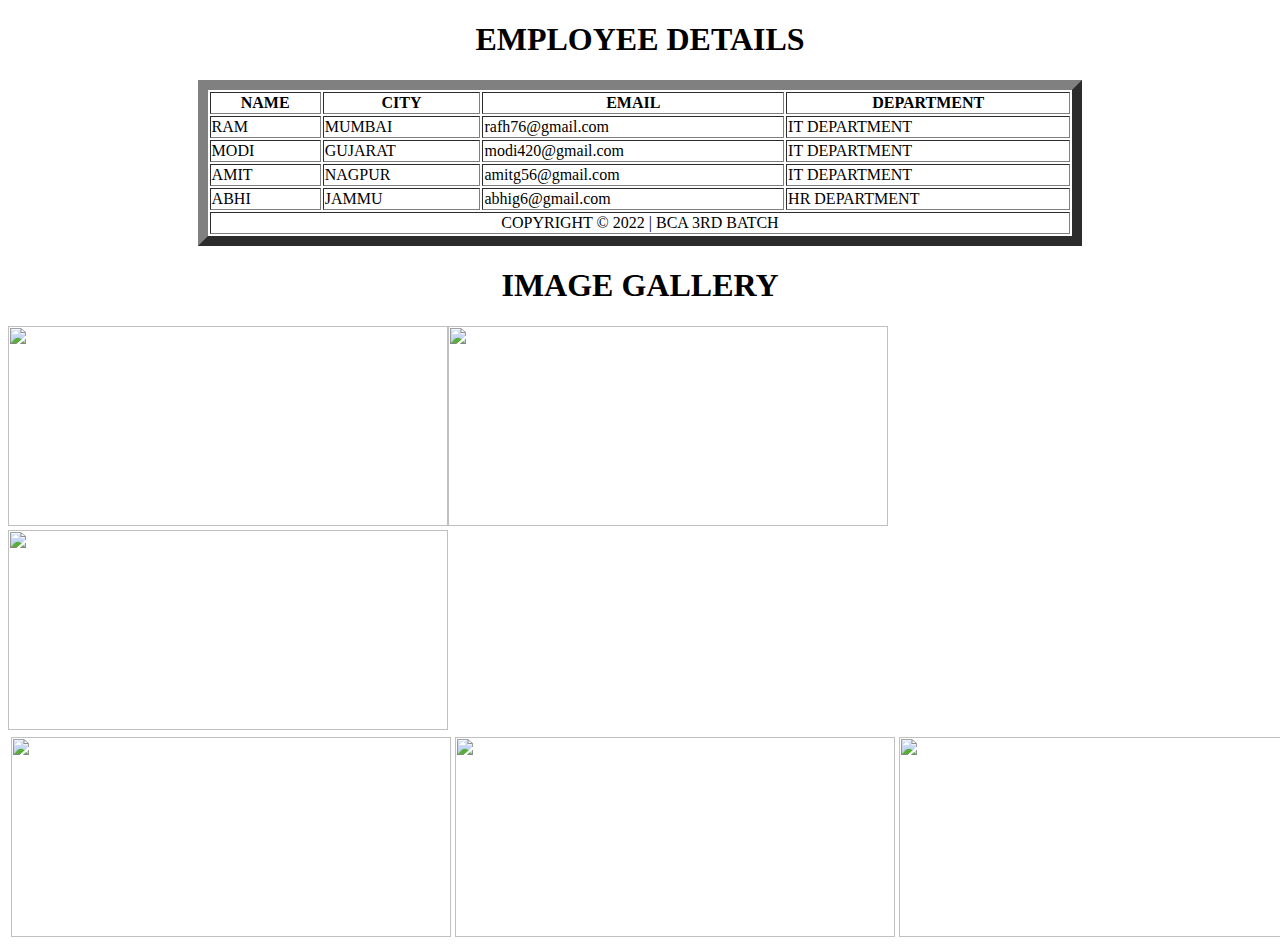
==== gallery.html @ ab76958f "Add files via upload" ====
<!DOCTYPE html>
<html lang="en">

<head>
    <meta charset="UTF-8">
    <meta http-equiv="X-UA-Compatible" content="IE=edge">
    <meta name="viewport" content="width=device-width, initial-scale=1.0">
    <title>Document</title>
    <style>
        img{
            height: 200px;
            width: 440px;
        }
    </style>
</head>

<body>
    <h1 align="center">EMPLOYEE DETAILS</h1>
    <table border="10" width="70%" align="center">
    <thead>
        <tr>
            <th>NAME</th>
            <th>CITY</th>
            <th>EMAIL</th>
            <th>DEPARTMENT</th>
        </tr>
    </thead>
<tbody>
    <tr>
        <td>RAM</td>
        <td>MUMBAI</td>
        <td>rafh76@gmail.com</td>
        <td>IT DEPARTMENT</td>
    </tr>
    <tr>
        <td>MODI</td>
        <td>GUJARAT</td>
        <td>modi420@gmail.com</td>
        <td>IT DEPARTMENT</td>
    </tr>
    <tr>
        <td>AMIT</td>
        <td>NAGPUR</td>
        <td>amitg56@gmail.com</td>
        <td>IT DEPARTMENT</td>
    </tr>
    <tr>
        <td>ABHI</td>
        <td>JAMMU</td>
        <td>abhig6@gmail.com</td>
        <td>HR DEPARTMENT</td>
    </tr>
</tbody>
<tfoot>
    <tr>
        <td colspan="4" align="center">COPYRIGHT &copy; 2022 | BCA 3RD BATCH</td>
        
        
    </tr>
</tfoot>


</table>

    <h1 style="text-align:center;">IMAGE GALLERY</h1>
    <TABLE>
        <TR>
            <td><img src="https://encrypted-tbn0.gstatic.com/images?q=tbn:ANd9GcTT_loxTVZ-__ARd2-ECHoMXFAIhYae3K5U0EQSNMUmMQ&s" alt=""></td>
            <td><img src="https://thumbs.dreamstime.com/b/beautiful-golden-autumn-scenery-trees-golden-leaves-sunshine-scotland-united-kingdom-beautiful-golden-autumn-124278811.jpg" alt=""></td>
            <td><img src="https://encrypted-tbn0.gstatic.com/images?q=tbn:ANd9GcRO8gHCEkpRGnptyXKgzTsU_T75yiNA0TcbiZMQxlO1&s" alt=""></td>
        </TR>
        <img src="https://wallpaperaccess.com/full/1688605.jpg" alt="">
        <img src="https://thumbs.dreamstime.com/b/beautiful-scenery-clouds-sunbeams-blue-orange-colors-55713724.jpg" alt="">
        <img src="https://images.pexels.com/photos/206359/pexels-photo-206359.jpeg?cs=srgb&dl=pexels-pixabay-206359.jpg&fm=jpg" alt="">


        </tr>



    </TABLE>

























</body>

</html>
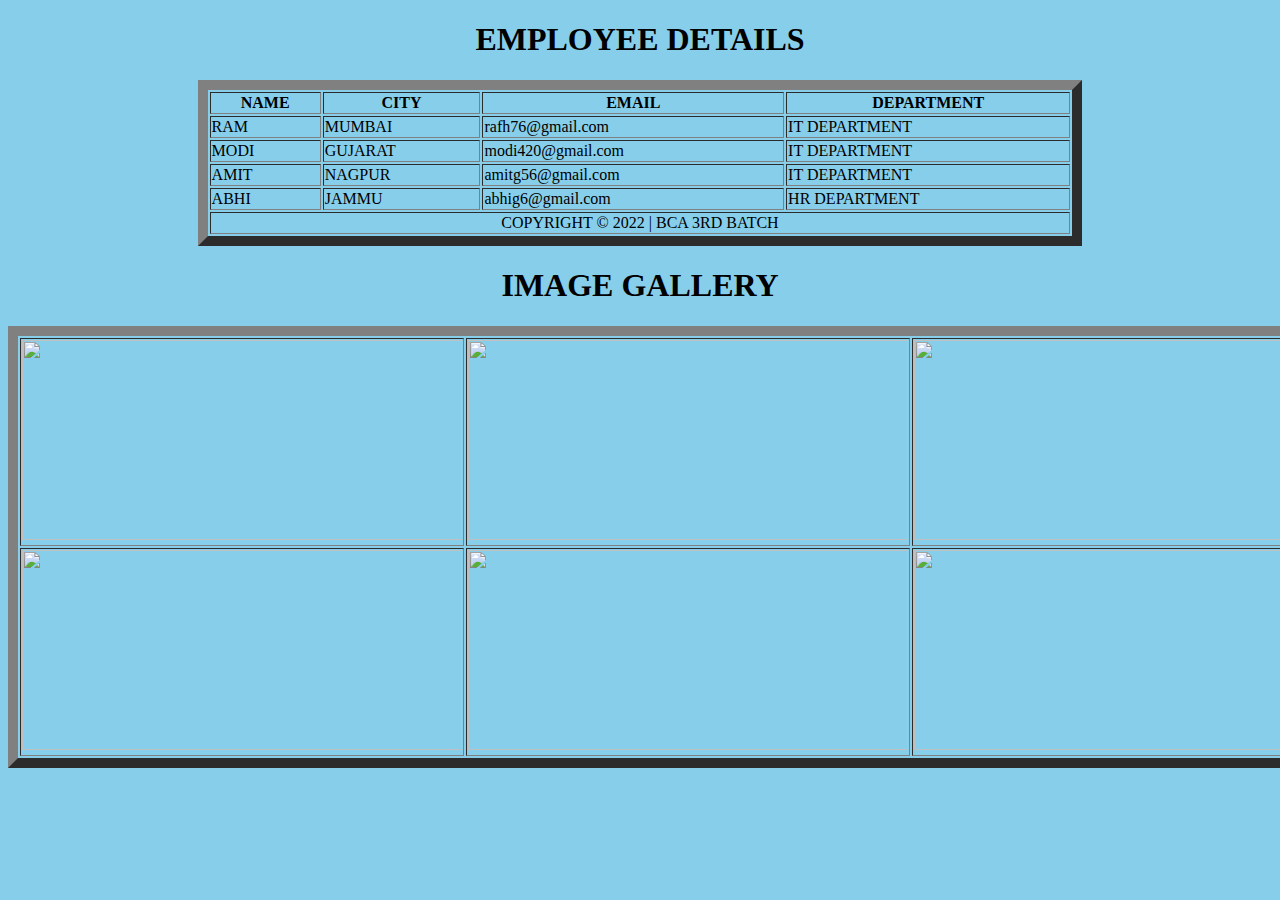
==== commit 784b0883: "Add files via upload" ====
--- a/gallery.html
+++ b/gallery.html
@@ -14,7 +14,7 @@
     </style>
 </head>
 
-<body>
+<body bgcolor="skyblue" text="">
     <h1 align="center">EMPLOYEE DETAILS</h1>
     <table border="10" width="70%" align="center">
     <thead>
@@ -63,17 +63,15 @@
 </table>
 
     <h1 style="text-align:center;">IMAGE GALLERY</h1>
-    <TABLE>
+    <TABLE border="10" width="80%" align="center">
         <TR>
             <td><img src="https://encrypted-tbn0.gstatic.com/images?q=tbn:ANd9GcTT_loxTVZ-__ARd2-ECHoMXFAIhYae3K5U0EQSNMUmMQ&s" alt=""></td>
             <td><img src="https://thumbs.dreamstime.com/b/beautiful-golden-autumn-scenery-trees-golden-leaves-sunshine-scotland-united-kingdom-beautiful-golden-autumn-124278811.jpg" alt=""></td>
             <td><img src="https://encrypted-tbn0.gstatic.com/images?q=tbn:ANd9GcRO8gHCEkpRGnptyXKgzTsU_T75yiNA0TcbiZMQxlO1&s" alt=""></td>
         </TR>
-        <img src="https://wallpaperaccess.com/full/1688605.jpg" alt="">
-        <img src="https://thumbs.dreamstime.com/b/beautiful-scenery-clouds-sunbeams-blue-orange-colors-55713724.jpg" alt="">
-        <img src="https://images.pexels.com/photos/206359/pexels-photo-206359.jpeg?cs=srgb&dl=pexels-pixabay-206359.jpg&fm=jpg" alt="">
-
-
+        <td><img src="https://wallpaperaccess.com/full/1688605.jpg" alt=""></td>
+        <td><img src="https://thumbs.dreamstime.com/b/beautiful-scenery-clouds-sunbeams-blue-orange-colors-55713724.jpg" alt=""></td>
+        <td><img src="https://images.pexels.com/photos/206359/pexels-photo-206359.jpeg?cs=srgb&dl=pexels-pixabay-206359.jpg&fm=jpg" alt=""></td>
         </tr>
 
 
